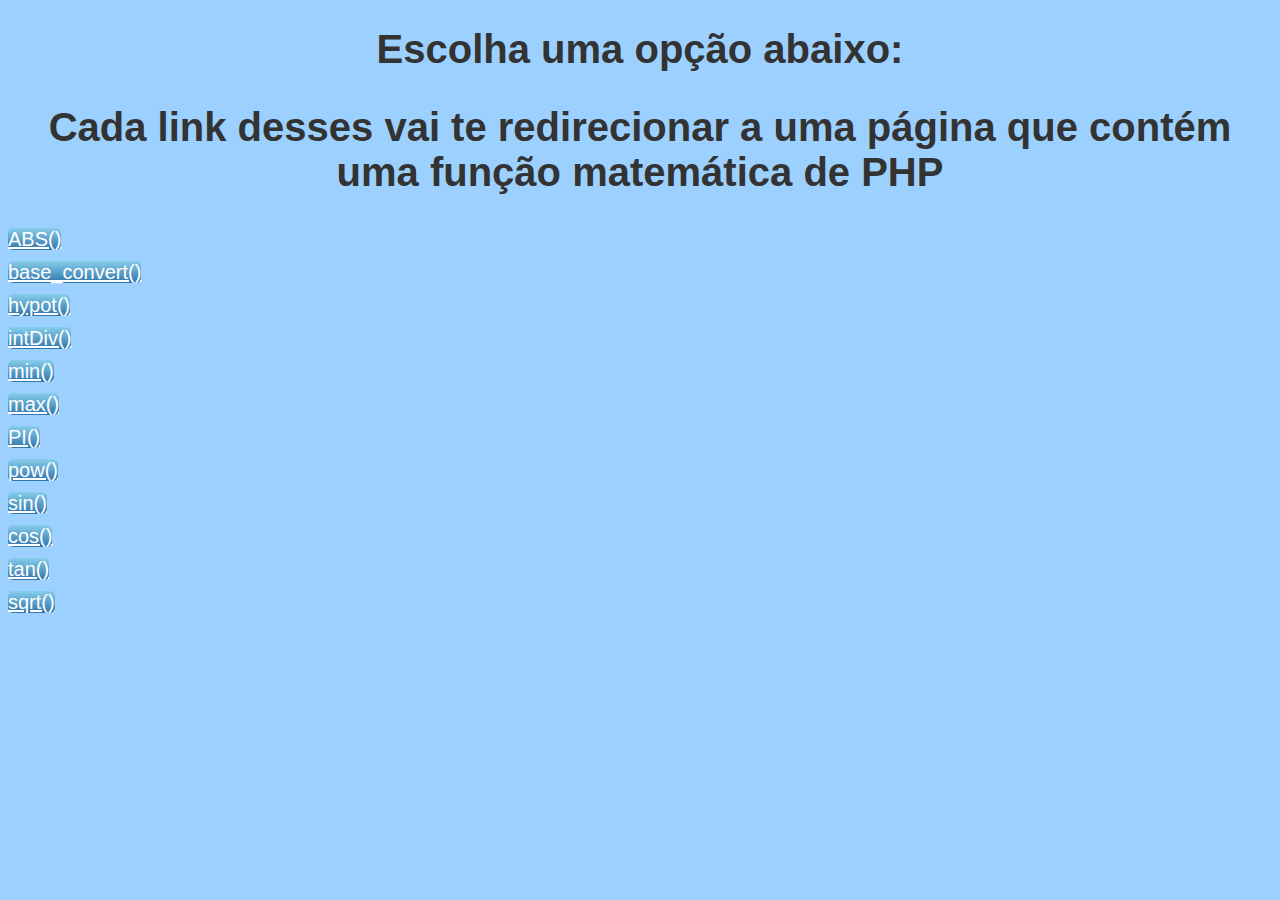
==== ghostzzw/html com php/index.html @ 0fc8b9ed "Não esta pronto ainda" ====
<!DOCTYPE html>
<html lang="pt-bt">
<head>
<meta charset="UTF-8">
<meta name="viewport" content="width=device-width, initial-scale=1.0">
<link rel="stylesheet" href="style.css">
<title>Links para funções</title>
</head>
<body>

<h1>Escolha uma opção abaixo:</h1>
<h2>Cada link desses vai te redirecionar a uma página que contém uma função matemática de PHP</h2>
<div class="links">
<ul>
  <li><a href="pagina1.html">ABS()</a></li>
  <li><a href="pagina2.html">base_convert()</a></li>
  <li><a href="pagina3.html">hypot()</a></li>
  <li><a href="pagina4.html">intDiv()</a></li>
  <li><a href="pagina5.html">min()</a></li>
  <li><a href="pagina6.html">max()</a></li>
  <li><a href="pagina7.html">PI()</a></li>
  <li><a href="pagina8.html">pow()</a></li>
  <li><a href="pagina9.html">sin()</a></li>
  <li><a href="pagina10.html">cos()</a></li>
  <li><a href="pagina11.html">tan()</a></li>
  <li><a href="pagina12.html">sqrt()</a></li>
</ul>
</div>

</body>
</html>
---- ghostzzw/html com php/style.css ----
body {
    font-family: Arial, sans-serif;
    background-color: #9cd1ff;
  }

  h1 {
    color: #333;
    font-size: 30pt;
    text-align: center;
  }
  h2{
    color: #333;
    font-size: 30pt;
    text-align: center;
  }

  ul {
    padding: 0;
  }

  li {
    margin-bottom: 10px;
  }

  li a {
    color: #fff;
    font-size: 20px;
    font-family: Arial, sans-serif;
    background: linear-gradient(#87CEEB, #3074ab);
    border-radius: 5px;
    width: 150px;
  }

  li a:hover{
    background: linear-gradient(#4682B4, #ce0606); 
  }
  #links{
    text-align: center;
    align-self: center;
  }
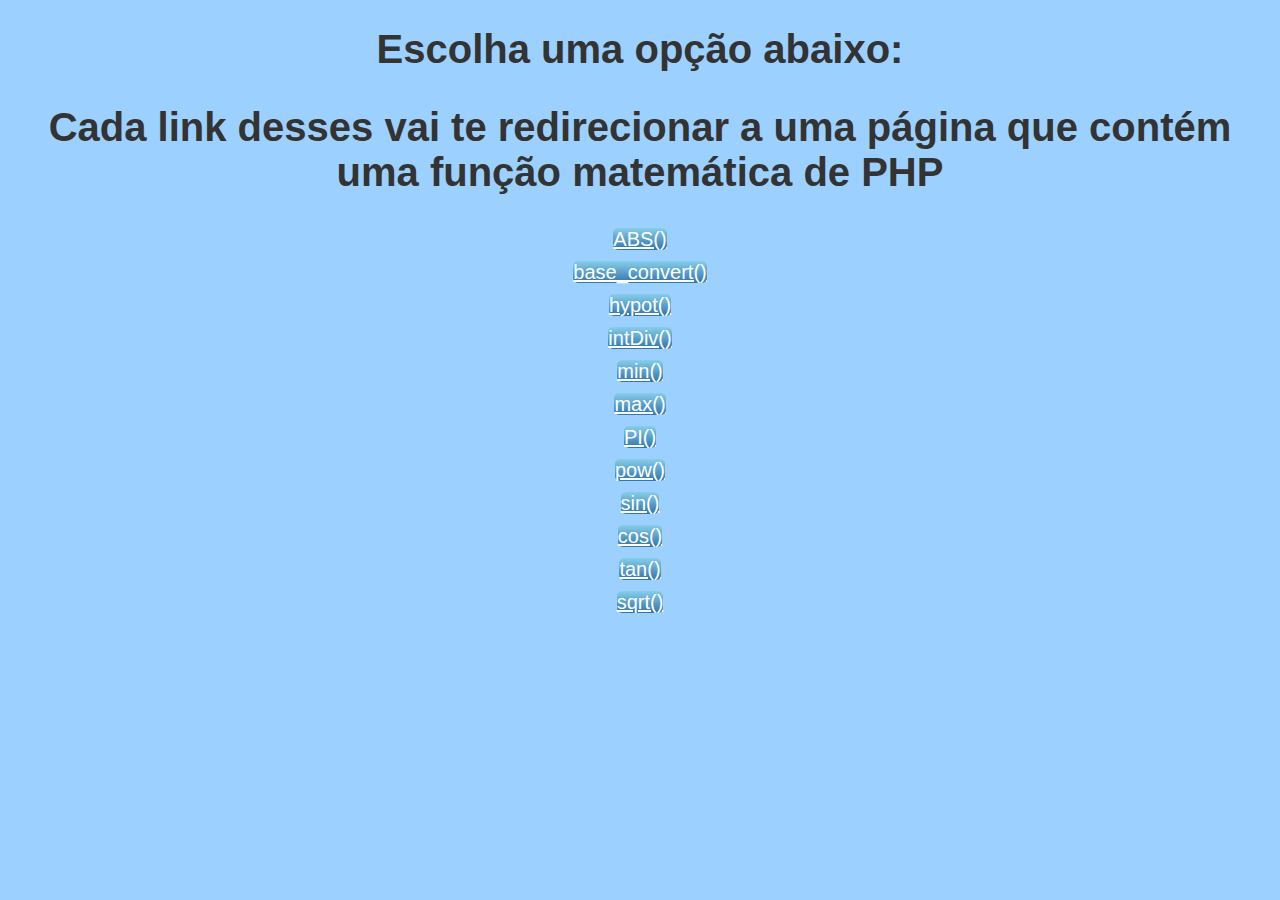
==== commit 7a67cc44: "Add files via upload" ====
--- a/ghostzzw/html com php/index.html
+++ b/ghostzzw/html com php/index.html
@@ -1,33 +1,34 @@
 <!DOCTYPE html>
 <html lang="pt-bt">
+
 <head>
-<meta charset="UTF-8">
-<meta name="viewport" content="width=device-width, initial-scale=1.0">
-<link rel="stylesheet" href="style.css">
-<title>Links para funções</title>
+    <meta charset="UTF-8">
+    <meta name="viewport" content="width=device-width, initial-scale=1.0">
+    <link rel="stylesheet" href="./style/style.css">
+    <title>Links para funções</title>
 </head>
+
 <body>
 
-<h1>Escolha uma opção abaixo:</h1>
-<h2>Cada link desses vai te redirecionar a uma página que contém uma função matemática de PHP</h2>
-<div class="links">
-<ul>
-  <li><a href="pagina1.html">ABS()</a></li>
-  <li><a href="pagina2.html">base_convert()</a></li>
-  <li><a href="pagina3.html">hypot()</a></li>
-  <li><a href="pagina4.html">intDiv()</a></li>
-  <li><a href="pagina5.html">min()</a></li>
-  <li><a href="pagina6.html">max()</a></li>
-  <li><a href="pagina7.html">PI()</a></li>
-  <li><a href="pagina8.html">pow()</a></li>
-  <li><a href="pagina9.html">sin()</a></li>
-  <li><a href="pagina10.html">cos()</a></li>
-  <li><a href="pagina11.html">tan()</a></li>
-  <li><a href="pagina12.html">sqrt()</a></li>
-</ul>
-</div>
+    <h1>Escolha uma opção abaixo:</h1>
+    <h2>Cada link desses vai te redirecionar a uma página que contém uma função matemática de PHP</h2>
+    <div class="links">
+        <ul>
+            <li><a href="./php/abs.php">ABS()</a></li>
+            <li><a href="./php/">base_convert()</a></li>
+            <li><a href="./php/">hypot()</a></li>
+            <li><a href="./php/">intDiv()</a></li>
+            <li><a href="./php/">min()</a></li>
+            <li><a href="./php/">max()</a></li>
+            <li><a href="./php/">PI()</a></li>
+            <li><a href="./php/">pow()</a></li>
+            <li><a href="./php/">sin()</a></li>
+            <li><a href="./php/">cos()</a></li>
+            <li><a href="./php/">tan()</a></li>
+            <li><a href="./php/">sqrt()</a></li>
+        </ul>
+    </div>
 
 </body>
-</html>
 
-	
+</html>--- a/ghostzzw/html com php/style/style.css
+++ b/ghostzzw/html com php/style/style.css
@@ -0,0 +1,39 @@
+body {
+    font-family: Arial, sans-serif;
+    background-color: #9cd1ff;
+  }
+
+  h1 {
+    color: #333;
+    font-size: 30pt;
+    text-align: center;
+  }
+  h2{
+    color: #333;
+    font-size: 30pt;
+    text-align: center;
+  }
+
+  ul {
+    padding: 0;
+  }
+
+  li {
+    margin-bottom: 10px;
+  }
+
+  li a {
+    color: #fff;
+    font-size: 20px;
+    font-family: Arial, sans-serif;
+    background: linear-gradient(#87CEEB, #3074ab);
+    border-radius: 5px;
+    width: 150px;
+  }
+
+  li a:hover{
+    background: linear-gradient(#68b94d, #092c01);
+  }
+  .links{
+    text-align: center;
+  }